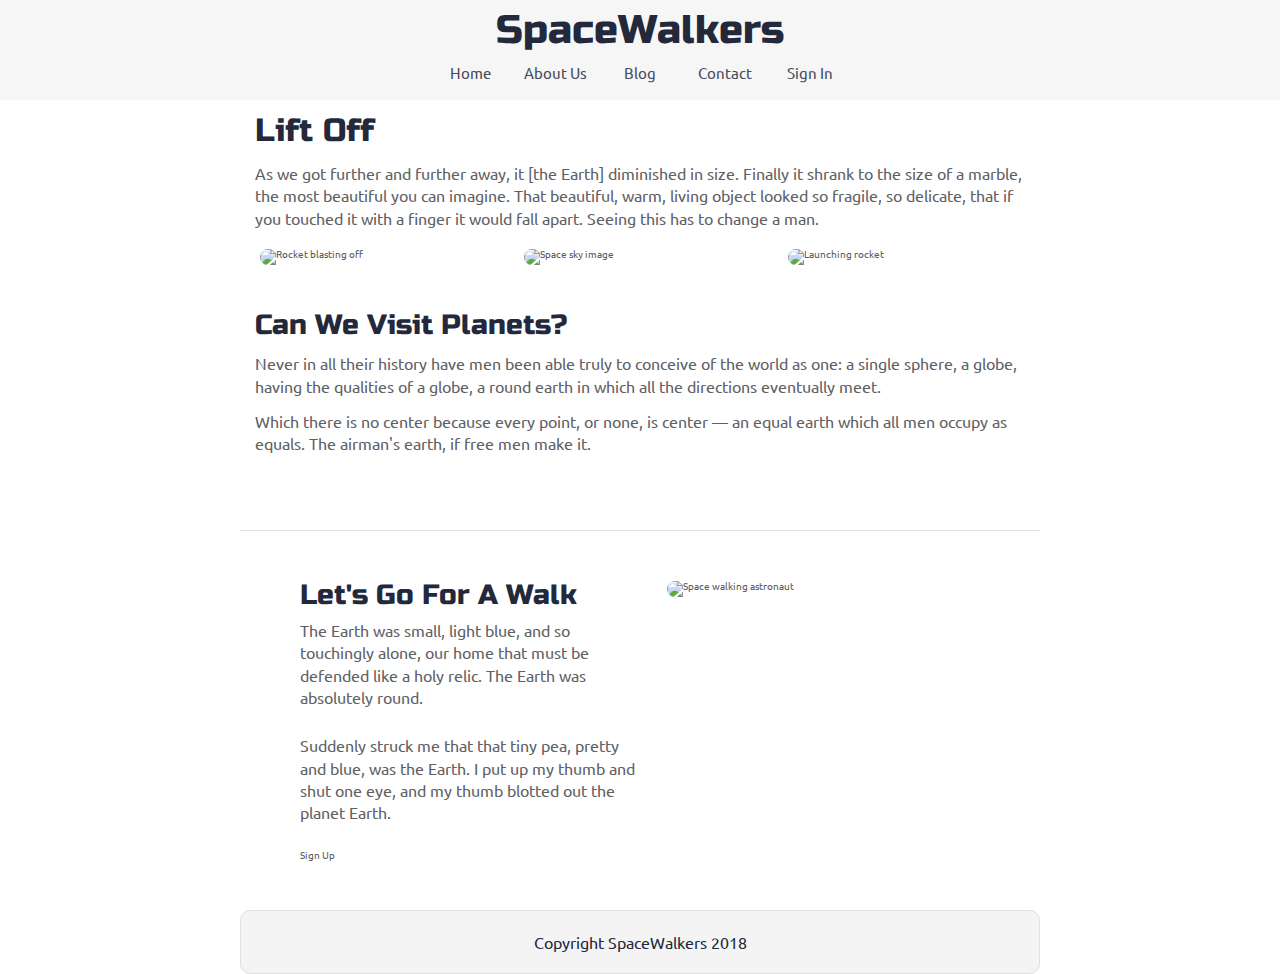
==== index.html @ f68e83fc "Completed nav bar" ====
<!doctype html>

<html lang="en">
<head>
  <meta charset="utf-8">

  <title>SpaceWalkers</title>

  <link href="https://fonts.googleapis.com/css?family=Russo+One|Ubuntu" rel="stylesheet">
  <link href="css/index.css" rel="stylesheet">

  <!--[if lt IE 9]>
    <script src="https://cdnjs.cloudflare.com/ajax/libs/html5shiv/3.7.3/html5shiv.js"></script>
  <![endif]-->
</head>

<body>

  <div class="nav">

    <div class="companyName">
      <h2>SpaceWalkers</h2>
    </div>

    <div class="buttons">
      <a href="index.html" class="button">Home</a>
      <a href="#" class="button">About Us</a>
      <a href="#" class="button">Blog</a>
      <a href="#" class="button">Contact</a>
      <a href="#" class="button">Sign In</a>
    </div>

  </div>
  
  <div class="container home">

    <header class="intro">
       <!-- image code here -->

      <h2>Lift Off</h2>
    
      <p>As we got further and further away, it [the Earth] diminished in size. Finally it shrank to the size of a marble, the most beautiful you can imagine. That beautiful, warm, living object looked so fragile, so delicate, that if you touched it with a finger it would fall apart. Seeing this has to change a man.</p>
    </header>

    <section class="space-images">
        <img src="img/blast.png" class="blast" alt="Rocket blasting off">
        <img src="img/sky.png" class="sky" alt="Space sky image">
        <img src="img/launch.png" class="launch" alt="Launching rocket">
    </section>
   
    <section class="visit-planets">
     
      <h3>Can We Visit Planets?</h3>
    
      <p>Never in all their history have men been able truly to conceive of the world as one: a single sphere, a globe, having the qualities of a globe, a round earth in which all the directions eventually meet.</p>
    
      <p>Which there is no center because every point, or none, is center — an equal earth which all men occupy as equals. The airman's earth, if free men make it.</p>
    </section>
    
    <section class="walk">
      <div class="walk-text">
        <h3>Let's Go For A Walk</h3>

        <p>The Earth was small, light blue, and so touchingly alone, our home that must be defended like a holy relic. The Earth was absolutely round.</p>
      
        <p>Suddenly struck me that that tiny pea, pretty and blue, was the Earth. I put up my thumb and shut one eye, and my thumb blotted out the planet Earth.</p>
      
        <div class="btn">
          Sign Up
        </div>
      </div>
      
      <div class="walk-img">
          <img src="img/space-walk.png" alt="Space walking astronaut">
      </div>

    </section>

    <footer>
      <p>Copyright SpaceWalkers 2018</p>
    </footer>

  </div>
</body>
</html>
---- css/index.css ----
/* http://meyerweb.com/eric/tools/css/reset/ 
   v2.0 | 20110126
   License: none (public domain)
*/
html,
body,
div,
span,
applet,
object,
iframe,
h1,
h2,
h3,
h4,
h5,
h6,
p,
blockquote,
pre,
a,
abbr,
acronym,
address,
big,
cite,
code,
del,
dfn,
em,
img,
ins,
kbd,
q,
s,
samp,
small,
strike,
strong,
sub,
sup,
tt,
var,
b,
u,
i,
center,
dl,
dt,
dd,
ol,
ul,
li,
fieldset,
form,
label,
legend,
table,
caption,
tbody,
tfoot,
thead,
tr,
th,
td,
article,
aside,
canvas,
details,
embed,
figure,
figcaption,
footer,
header,
hgroup,
menu,
nav,
output,
ruby,
section,
summary,
time,
mark,
audio,
video {
  margin: 0;
  padding: 0;
  border: 0;
  font-size: 100%;
  font: inherit;
  vertical-align: baseline;
}
/* HTML5 display-role reset for older browsers */
article,
aside,
details,
figcaption,
figure,
footer,
header,
hgroup,
menu,
nav,
section {
  display: block;
}
body {
  line-height: 1;
}
ol,
ul {
  list-style: none;
}
blockquote,
q {
  quotes: none;
}
blockquote:before,
blockquote:after,
q:before,
q:after {
  content: '';
  content: none;
}
table {
  border-collapse: collapse;
  border-spacing: 0;
}
#button {
  text-decoration: none;
  flex-basis: 8.5rem;
  text-align: center;
  font-size: 1.5rem;
  color: #454A59;
}
* {
  box-sizing: border-box;
}
html {
  font-size: 62.5%;
}
html,
body {
  font-family: 'Ubuntu', sans-serif;
  color: #5E6164;
}
h1,
h2,
h3,
h4,
h5 {
  font-family: 'Russo One', sans-serif;
  color: #23293B;
}
h2 {
  font-size: 3.2rem;
}
h3 {
  font-size: 2.8rem;
}
p {
  font-size: 1.6rem;
  line-height: 1.4;
}
.container {
  max-width: 800px;
  width: 100%;
  margin: 0 auto;
}
.nav {
  background-color: #F6F6F6;
}
.companyName {
  text-align: center;
  padding-top: 1rem;
  margin-bottom: 1.5rem;
}
.companyName h2 {
  font-size: 4rem;
}
.buttons {
  display: flex;
  justify-content: center;
  padding-bottom: 2rem;
}
.buttons .button {
  text-decoration: none;
  flex-basis: 8.5rem;
  text-align: center;
  font-size: 1.5rem;
  color: #454A59;
}
.home .intro h2 {
  padding: 15px;
}
.home .intro p {
  padding: 0 15px;
}
.home .space-images {
  display: flex;
  flex-wrap: wrap;
  width: 100%;
}
.home .space-images img {
  width: 28%;
  margin: 20px 2.5%;
  border-radius: 20px;
  height: 100%;
}
.home .visit-planets {
  padding: 15px;
}
.home .visit-planets h3 {
  margin-top: 11px;
}
.home .visit-planets p {
  margin-top: 13px;
}
.home .walk {
  margin-top: 60px;
  border-top: 1px solid #dee2e6;
  padding: 50px 60px;
  display: flex;
  justify-content: center;
}
.home .walk .walk-text {
  width: 50%;
}
.home .walk .walk-text h3 {
  margin-bottom: 10px;
}
.home .walk .walk-text p {
  margin-bottom: 26px;
}
.home .walk .walk-img {
  width: 46%;
  margin-left: 4%;
}
.home .walk .walk-img img {
  width: 100%;
  height: auto;
  border-radius: 10px;
}
footer {
  color: #22283B;
  background: #f4f4f4;
  padding: 20px 0;
  border: 1px double #e0e0e0;
  border-radius: 10px;
  display: flex;
  justify-content: center;
  align-items: center;
}
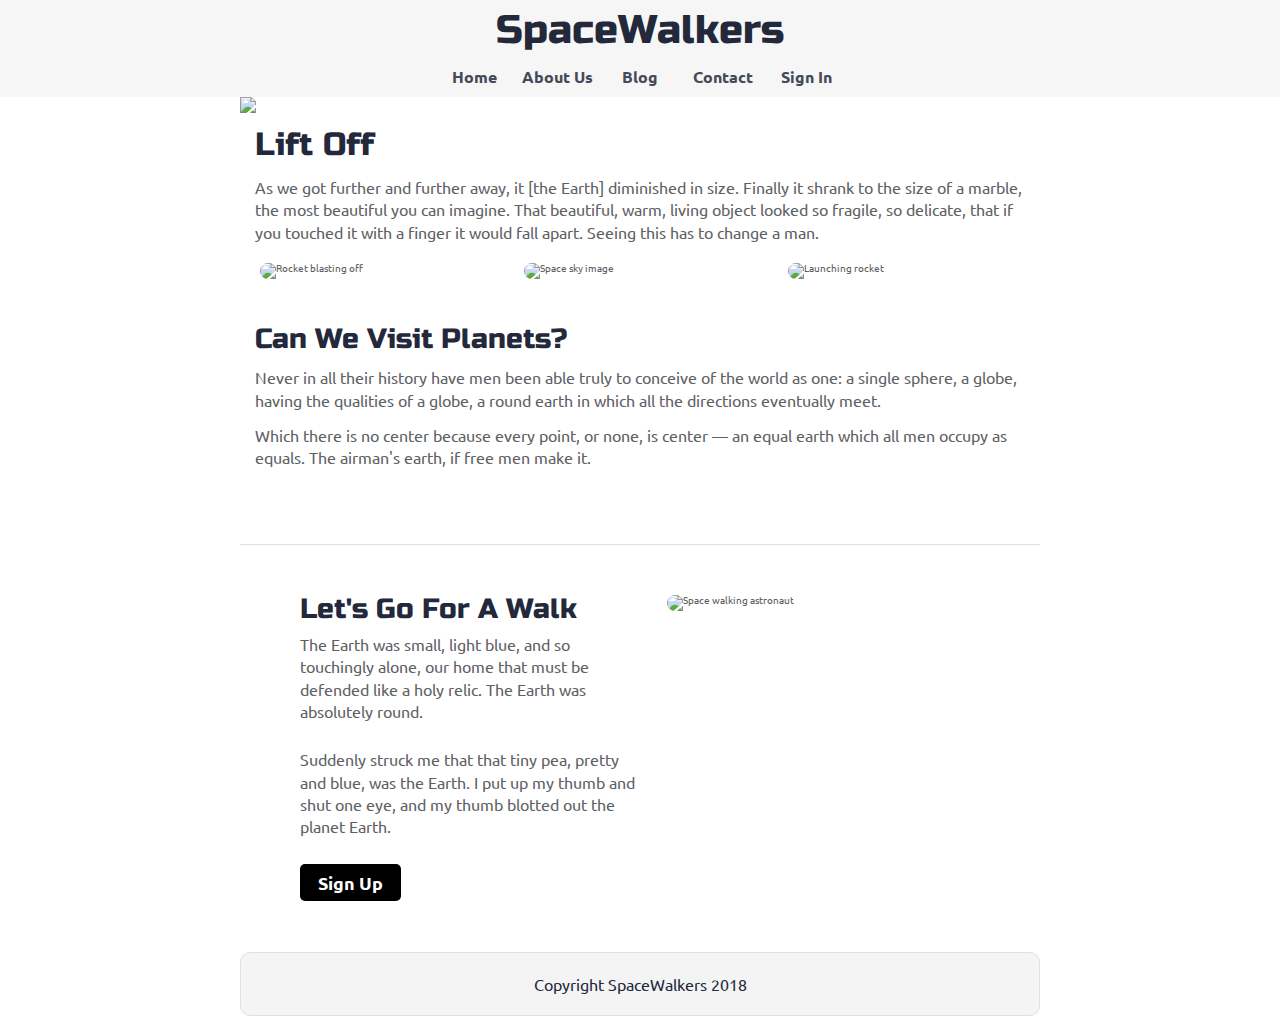
==== commit 58700eea: "Created 'Sign Up' button on bottom. Matched fonts and padding to design file." ====
--- a/index.html
+++ b/index.html
@@ -31,11 +31,14 @@
     </div>
 
   </div>
-  
+
   <div class="container home">
 
     <header class="intro">
-       <!-- image code here -->
+
+      <div class="bannerImg">
+        <img src="img/main-header.png">
+      </div>
 
       <h2>Lift Off</h2>
     
@@ -66,7 +69,7 @@
         <p>Suddenly struck me that that tiny pea, pretty and blue, was the Earth. I put up my thumb and shut one eye, and my thumb blotted out the planet Earth.</p>
       
         <div class="btn">
-          Sign Up
+          <a href="#">Sign Up</a>
         </div>
       </div>
       
--- a/css/index.css
+++ b/css/index.css
@@ -128,10 +128,11 @@
 }
 #button {
   text-decoration: none;
-  flex-basis: 8.5rem;
+  flex-basis: 8.3rem;
   text-align: center;
-  font-size: 1.5rem;
+  font-size: 1.6rem;
   color: #454A59;
+  font-weight: bold;
 }
 * {
   box-sizing: border-box;
@@ -173,7 +174,7 @@
 .companyName {
   text-align: center;
   padding-top: 1rem;
-  margin-bottom: 1.5rem;
+  margin-bottom: 1.9rem;
 }
 .companyName h2 {
   font-size: 4rem;
@@ -181,20 +182,25 @@
 .buttons {
   display: flex;
   justify-content: center;
-  padding-bottom: 2rem;
+  padding-bottom: 1.2rem;
 }
 .buttons .button {
   text-decoration: none;
-  flex-basis: 8.5rem;
+  flex-basis: 8.3rem;
   text-align: center;
-  font-size: 1.5rem;
+  font-size: 1.6rem;
   color: #454A59;
+  font-weight: bold;
 }
 .home .intro h2 {
   padding: 15px;
 }
 .home .intro p {
   padding: 0 15px;
+}
+.home .intro img {
+  height: auto;
+  width: 100%;
 }
 .home .space-images {
   display: flex;
@@ -231,6 +237,19 @@
 }
 .home .walk .walk-text p {
   margin-bottom: 26px;
+}
+.home .walk .walk-text .btn {
+  margin-top: 3.6rem;
+  margin-bottom: 1rem;
+}
+.home .walk .walk-text .btn a {
+  text-decoration: none;
+  font-size: 1.8rem;
+  padding: 0.7rem 1.8rem;
+  background-color: black;
+  color: white;
+  border-radius: 0.5rem;
+  font-weight: bold;
 }
 .home .walk .walk-img {
   width: 46%;
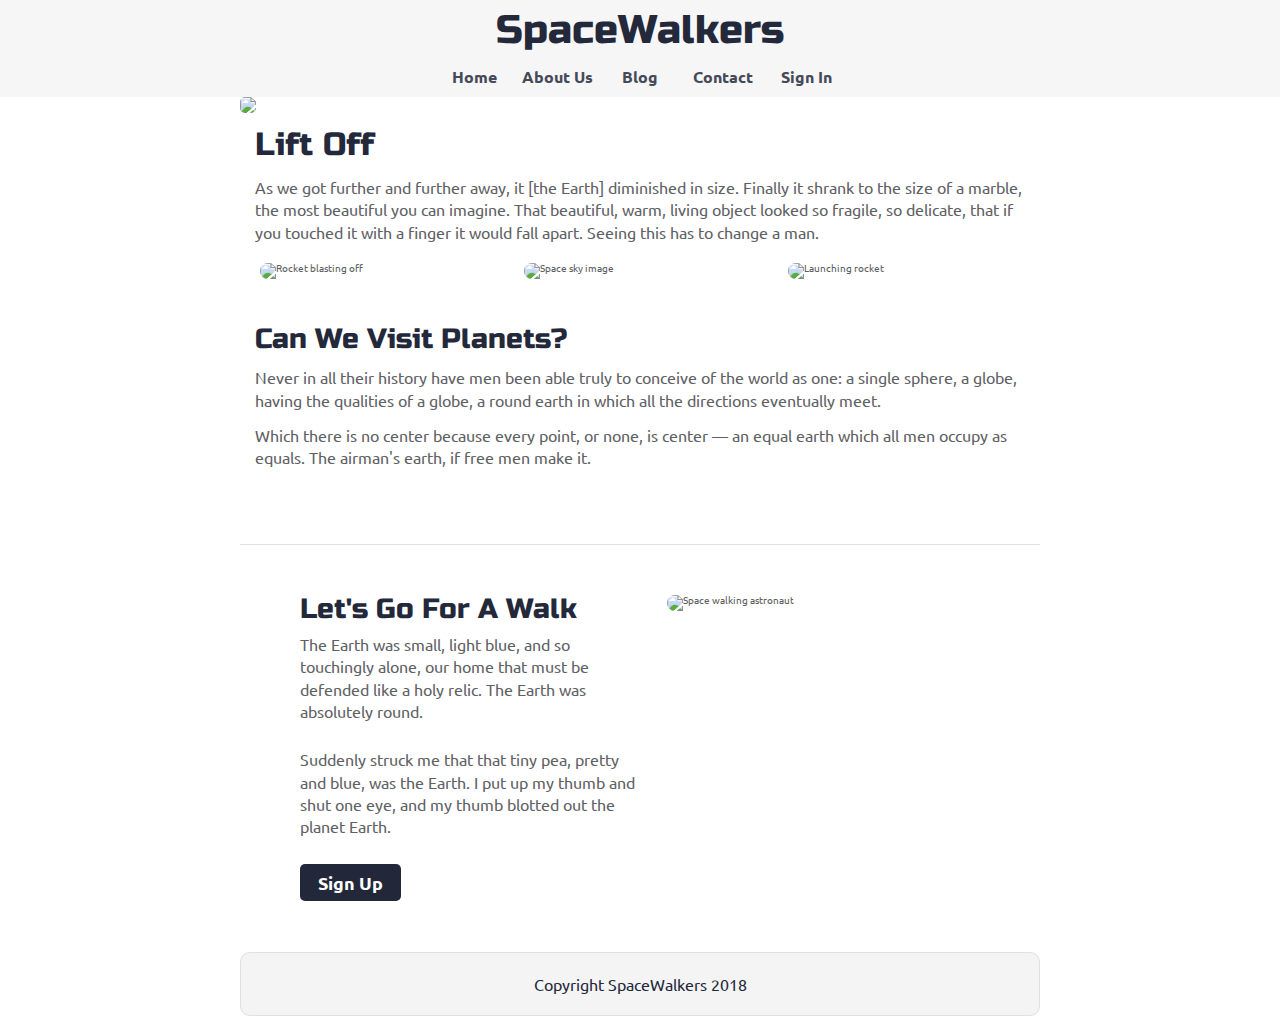
==== commit f0ae31e4: "Added responsiveness for mobile devices" ====
--- a/index.html
+++ b/index.html
@@ -3,6 +3,7 @@
 <html lang="en">
 <head>
   <meta charset="utf-8">
+  <meta name="viewport" content="width=device-width, initial-scale=1">
 
   <title>SpaceWalkers</title>
 
--- a/css/index.css
+++ b/css/index.css
@@ -201,6 +201,7 @@
 .home .intro img {
   height: auto;
   width: 100%;
+  border-radius: 5px;
 }
 .home .space-images {
   display: flex;
@@ -212,6 +213,21 @@
   margin: 20px 2.5%;
   border-radius: 20px;
   height: 100%;
+}
+@media (max-width: 500px) {
+  .home .space-images .sky {
+    display: none;
+  }
+}
+@media (max-width: 500px) {
+  .home .space-images .launch {
+    display: none;
+  }
+}
+@media (max-width: 500px) {
+  .home .space-images .blast {
+    width: 100%;
+  }
 }
 .home .visit-planets {
   padding: 15px;
@@ -229,11 +245,28 @@
   display: flex;
   justify-content: center;
 }
+@media (max-width: 500px) {
+  .home .walk {
+    flex-direction: column-reverse;
+    margin: 10px 2.5%;
+    padding: 20px 0px;
+  }
+}
 .home .walk .walk-text {
   width: 50%;
 }
+@media (max-width: 500px) {
+  .home .walk .walk-text {
+    width: 100%;
+  }
+}
 .home .walk .walk-text h3 {
   margin-bottom: 10px;
+}
+@media (max-width: 500px) {
+  .home .walk .walk-text h3 {
+    padding-top: 20px;
+  }
 }
 .home .walk .walk-text p {
   margin-bottom: 26px;
@@ -241,19 +274,37 @@
 .home .walk .walk-text .btn {
   margin-top: 3.6rem;
   margin-bottom: 1rem;
+}
+@media (max-width: 500px) {
+  .home .walk .walk-text .btn {
+    text-align: center;
+    margin-top: 5rem;
+  }
 }
 .home .walk .walk-text .btn a {
   text-decoration: none;
   font-size: 1.8rem;
   padding: 0.7rem 1.8rem;
-  background-color: black;
+  background-color: #22283A;
   color: white;
   border-radius: 0.5rem;
   font-weight: bold;
 }
+@media (max-width: 500px) {
+  .home .walk .walk-text .btn a {
+    padding: 2rem 40%;
+    white-space: nowrap;
+  }
+}
 .home .walk .walk-img {
   width: 46%;
   margin-left: 4%;
+}
+@media (max-width: 500px) {
+  .home .walk .walk-img {
+    width: 100%;
+    margin: 0px;
+  }
 }
 .home .walk .walk-img img {
   width: 100%;
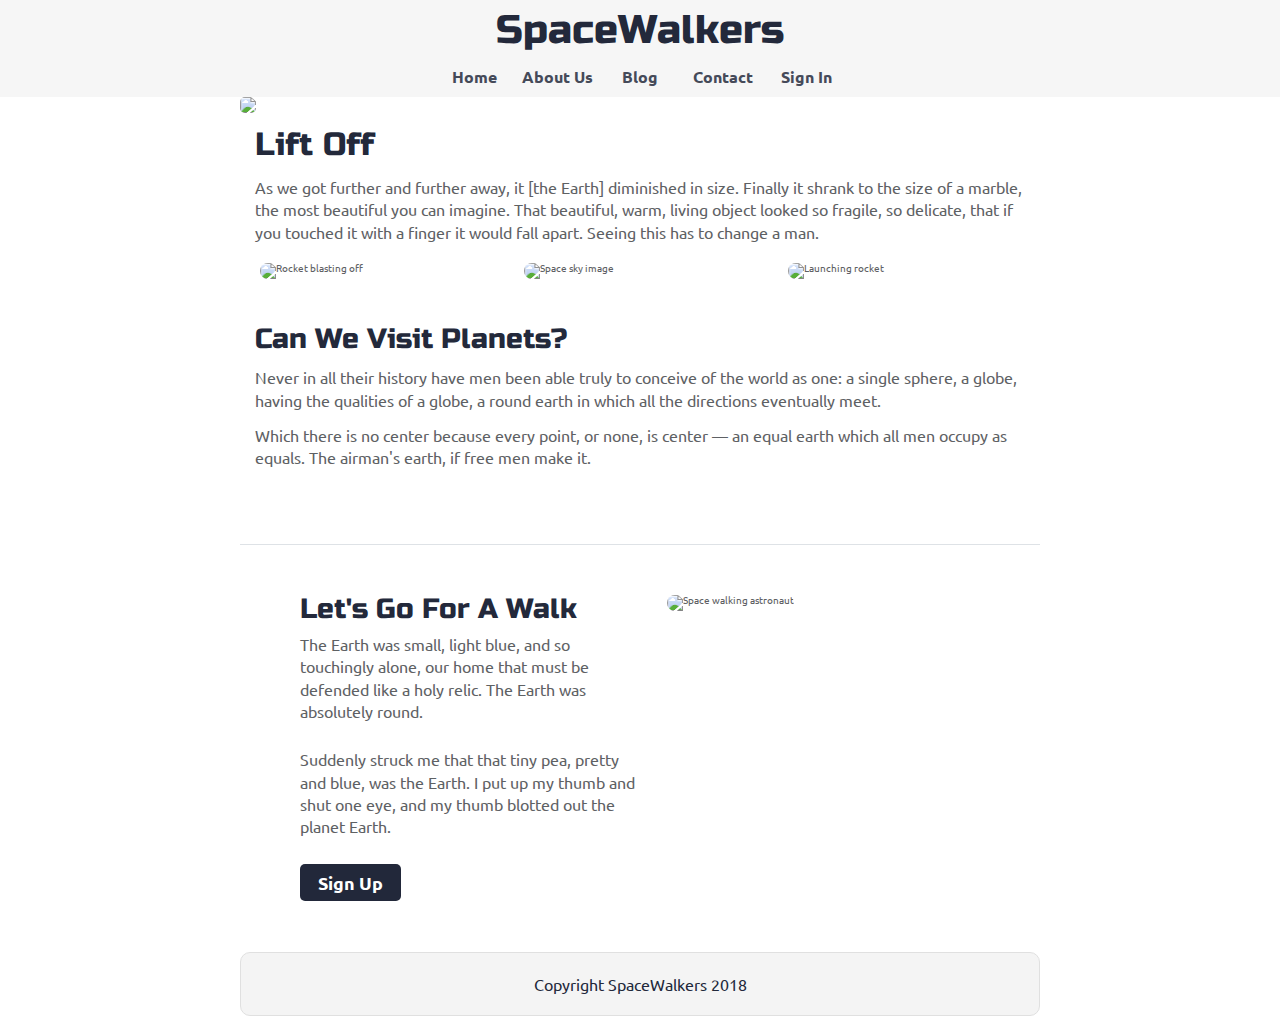
==== commit b629c48b: "Created Form" ====
--- a/index.html
+++ b/index.html
@@ -70,7 +70,7 @@
         <p>Suddenly struck me that that tiny pea, pretty and blue, was the Earth. I put up my thumb and shut one eye, and my thumb blotted out the planet Earth.</p>
       
         <div class="btn">
-          <a href="#">Sign Up</a>
+          <a href="form.html">Sign Up</a>
         </div>
       </div>
       
--- a/css/index.css
+++ b/css/index.css
@@ -321,3 +321,84 @@
   justify-content: center;
   align-items: center;
 }
+.form {
+  margin-top: 5rem;
+}
+.form h3 {
+  text-align: center;
+}
+.form p {
+  margin-bottom: 5rem;
+  text-align: center;
+}
+.form form {
+  font-size: 1.5rem;
+  color: black;
+  width: 80%;
+  text-align: center;
+  margin-left: auto;
+  margin-right: auto;
+}
+@media (max-width: 500px) {
+  .form form {
+    width: 95%;
+  }
+}
+.form form fieldset {
+  border: 1px solid black;
+  background-color: #F6F6F6;
+  height: 400px;
+  padding: 2rem;
+  margin-bottom: 5rem;
+}
+.form form label {
+  display: inline-block;
+  float: left;
+  clear: left;
+  width: 30%;
+  text-align: right;
+  padding-bottom: 1.5rem;
+  padding-right: 1rem;
+}
+@media (max-width: 500px) {
+  .form form label {
+    width: 40%;
+  }
+}
+.form form .text {
+  display: inline-block;
+  float: left;
+  width: 50%;
+}
+.form form .special {
+  height: 10rem;
+}
+@media (max-width: 500px) {
+  .form form .special {
+    height: 8rem;
+  }
+}
+.form form .submitButton {
+  width: 10rem;
+  display: inline-block;
+  position: relative;
+  top: 250px;
+  left: -35%;
+}
+@media (max-width: 700px) {
+  .form form .submitButton {
+    left: -40%;
+  }
+}
+@media (max-width: 500px) {
+  .form form .submitButton {
+    left: -55%;
+    top: 200px;
+  }
+}
+@media (max-width: 500px) {
+  .form form span {
+    display: block;
+    padding-top: 1rem;
+  }
+}
